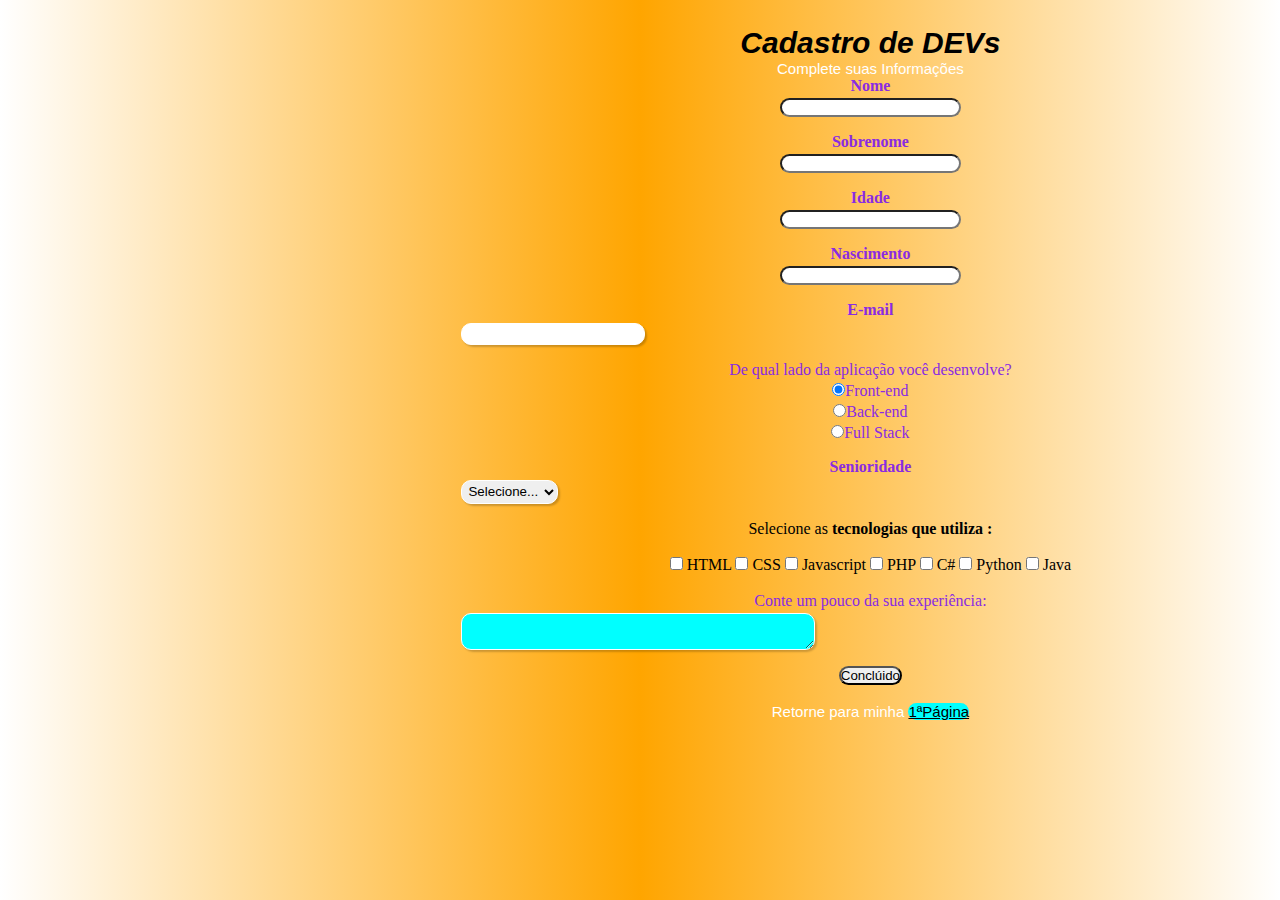
==== 03página.html @ d73e1ffe "first" ====
<!DOCTYPE html>
<html lang="Pt-br">

<head>
    <meta charset="UTF-8">
    <meta name="viewport" content="width=device-width, initial-scale=1.0">
    <link rel="shortcut icon" href="channels4_profile.jpg" type="image/x-icon">
    <link rel="stylesheet" href="style02.css">
    <title>Formulário</title>
</head>
<style>
    body {
        text-align: center;
        background: linear-gradient(to right, white, orange, white);margin-left: 36%;margin-top: 2%;justify-content: center;
    }

    h1 {
        color: black;
        font-size: 30px;
        font-family: 'Franklin Gothic Medium', 'Arial Narrow', Arial, sans-serif;
        font-style: oblique;
    }

    h2 {
        color: blueviolet;
        font-size: 20px;
        font-family: 'Trebuchet MS', 'Lucida Sans Unicode', 'Lucida Grande', 'Lucida Sans', Arial, sans-serif;
        font-style: italic;
    }

    p {
        color: white;
        font-family: 'Lucida Sans', 'Lucida Sans Regular', 'Lucida Grande', 'Lucida Sans Unicode', Geneva, Verdana, sans-serif;
        font-size: 15px;
    }
</style>

<body>
    <div class="campo1">
        <h1>Cadastro de DEVs</h1>
        <p>Complete suas Informações</p>
    </div>
    <form>
        <fieldset class="grupo">
            <div class="campo">
                <label for="Nome"><b>Nome</b>
                </label>
                <input type="text" name="Nome" id="Nome" required>
            </div>
            <div class="campo">
                <label for="Sobrenome"><b>Sobrenome</b></label>
                <input type="text" name="Sobrenome" id="Sobrenome" required>
            </div>
            <div class="campo"><label for="Idade"><b>Idade</b></label>
                <input type="text" name="Idade" id="Idade" required>
            </div>
            <div class="campo"><label for="Nascimento"><b>Nascimento</b></label>
                <input type="text" name="Nascimento" id="Nascimento" required>
            </div>
        </fieldset>
        <div class="campo">
            <label for="Email"><b>E-mail</b></label>
            <input type="email" name="email" id="email" required>
        </div>
        <div class="campo">
            <label>De qual lado da aplicação você desenvolve?</label>
            <label>
                <input type="radio" name="devweb" value="front-end" checked>Front-end
            </label>
            <label>
                <input type="radio" name="devweb" value="back-end">Back-end
            </label>
            <label>
                <input type="radio" name="dev-web" value="full-stack">Full Stack
            </label>
        </div>
        <div class="campo">
            <label for="Senioridade"><b>Senioridade</b></label>
            <select id="Senioridade">
                <option selected disabled value="">Selecione...</option>
                <option>Junior</option>
                <option>Pleno</option>
                <option>Senior</option>
                <option>Master</option>
            </select>
        </div>
        <fieldset class="grupo">
            <div id="checkbox">
                <label>Selecione as <b style="color: black;">tecnologias que utiliza :</b></label>
                <br>
                <br>
                <input type="checkbox" id="tecnologia1" name="tecnologia1" value="HTML">
                <label for="tecnologia1">HTML</label>
                <input type="checkbox" id="tecnologia2" value="CSS" name="tecnologia2"> 
                <label
                for="tecnologia2">CSS</label>
                <input type="checkbox" id="tecnologia3" name="tecnologia3" value="Javascript">
                <label for="tecnologia3">Javascript</label>
                <input type="checkbox" id="tecnologia4" name="tecnologia4" value="PHP">
                <label for="tecnologia4">PHP</label>
                <input type="checkbox" id="tecnologia5" name="tecnologia5" value="C#">
                <label for="tecnologia5">C#</label>
                <input type="checkbox" id="tecnologia6" name="tecnologia6" value="Python">
                <label for="tecnologia6">Python</label>
                <input type="checkbox" id="tecnologia7" name="tecnologia7" value="JAVA">
                <label for="tecnologia7">Java</label>
            </div>
        </fieldset>
        <div class="campo">
            <br>
            <label>Conte um pouco da sua experiência:</label>
            <textarea row="6"
            style="background-color: aqua;border-radius: 10px 10px; width: 26em;" id="experiência" name="experiência"></textarea>
        </div>
        <button class="Botao" type="submit">Conclúido</button>
    </form>
    <br>
    <p>Retorne para minha <a href="index.html" target="_blank" rel="external" style="color: black;background-color: aqua;border-radius: 10px 10px;">1ªPágina</a></p>
    <script src="script.js"></script>
    <script>showAlert("welcome my formulary")</script>
</body>

</html>
---- style02.css ----
*{
    margin: 0;
    padding: 0;
}
#titulo{font-family: sans-serif;color: red;margin-left: 7%;}
#subtitulo{font-family: sans-serif;color: black;margin-left: 10%;}
fieldset{border: 0;}
input,select,textarea,button{border-radius: 10px;}
.campo{margin-bottom: 1em;}
.campo label{margin-bottom: 0.2em;color: blueviolet;display: block;}
fieldset.grupo.campo{float: left;margin-right: 1em;}
.campo imput[type="text"], .campo input[type="email"], .campo select, .campo textarea{padding: 0.2em;border: 1px solid white;box-shadow: 2px 2px 2px rgb(0,0,0,0.2);display: block;}
.campo select option{padding-right: 1em;}
.campo input:focus, .campo select:focus, .campo textarea:focus{background: orange;}
.botao{font-size: 1.2em;background: darkorange;border: 0;margin-bottom: 1em;color: white;padding: 0,2em 0.6em;box-shadow: 2px 2px 2px rgba(0,0,0,0.2);text-shadow: 1px 1px 1px rgba(0,0,0,0.5);position: absolute;top: 90%;left: 50%;margin-right: -50%;transform: translate(-50%,-50%);}
.botao:hover{background: #ccbbff;box-shadow: inset 2px 2px 2px rgba(0,0,0,0.2);text-shadow: none;}
#check{display: inline-block;}
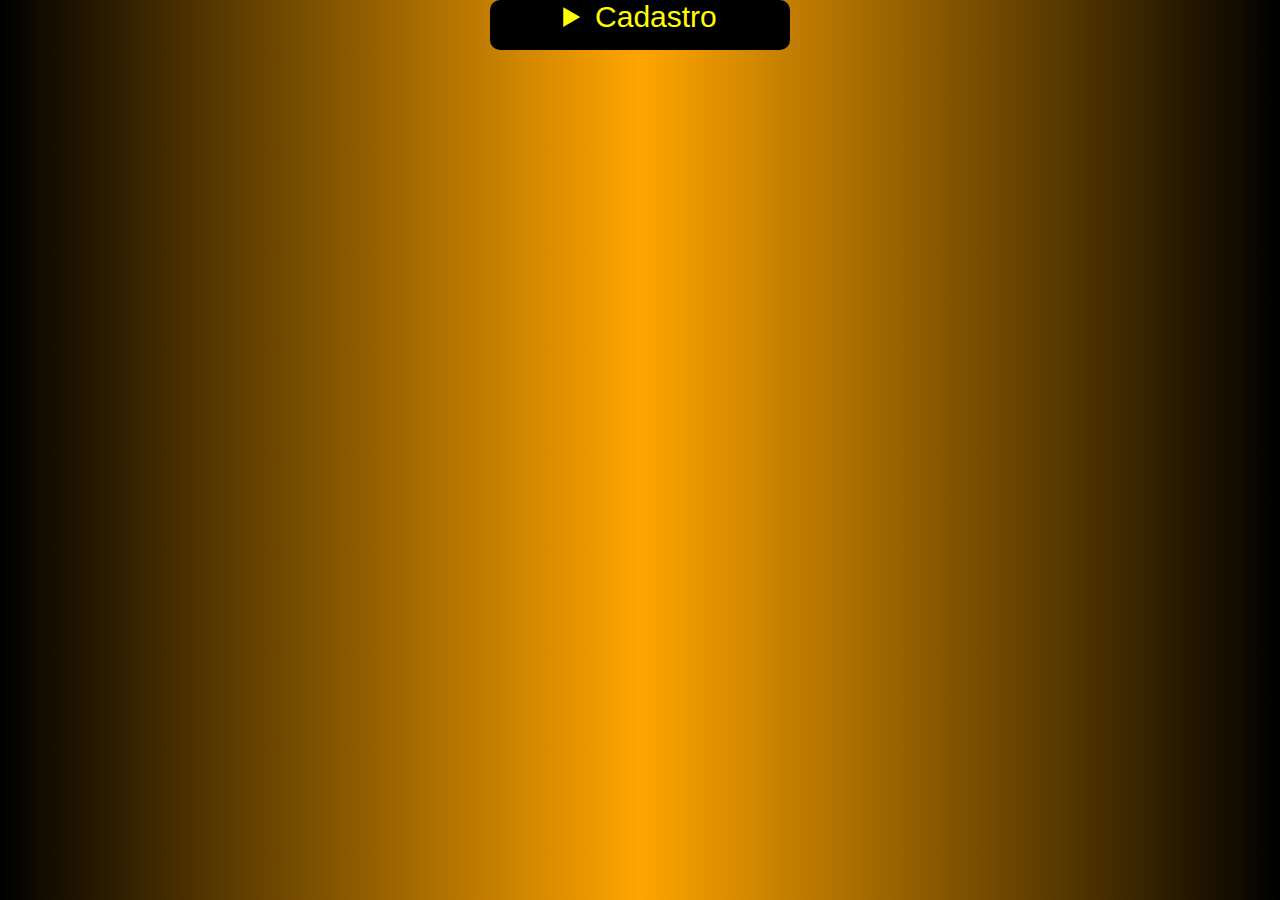
==== commit 79a301ec: "first" ====
--- a/03página.html
+++ b/03página.html
@@ -11,7 +11,7 @@
 <style>
     body {
         text-align: center;
-        background: linear-gradient(to right, white, orange, white);margin-left: 36%;margin-top: 2%;justify-content: center;
+        background: linear-gradient(to right,black,orange,black);justify-content: center;
     }
 
     h1 {
@@ -33,11 +33,16 @@
         font-family: 'Lucida Sans', 'Lucida Sans Regular', 'Lucida Grande', 'Lucida Sans Unicode', Geneva, Verdana, sans-serif;
         font-size: 15px;
     }
+    .color{background-color: rgb(173, 165, 181);width: 300px;border-radius: 10px 10px;margin: auto;box-shadow: 10px 10px 10px white;padding: 10px;}
 </style>
 
 <body>
+    <div id="text">
+    <details><summary style="background-color: black;color: yellow;">Cadastro</summary>
+    <div class="color">
     <div class="campo1">
         <h1>Cadastro de DEVs</h1>
+        <br>
         <p>Complete suas Informações</p>
     </div>
     <form>
@@ -63,15 +68,15 @@
             <input type="email" name="email" id="email" required>
         </div>
         <div class="campo">
-            <label>De qual lado da aplicação você desenvolve?</label>
+            <label><b style="color: white;">De qual lado da aplicação você desenvolve?</b></label>
             <label>
-                <input type="radio" name="devweb" value="front-end" checked>Front-end
+                <input type="radio" name="devweb" value="front-end" ><b style="color: black;text-shadow: 10px;">Front-end</b>
             </label>
             <label>
-                <input type="radio" name="devweb" value="back-end">Back-end
+                <input type="radio" name="dev-web" value="back-end" ><b style="color: black;text-shadow: 10px;">Back-end</b>
             </label>
             <label>
-                <input type="radio" name="dev-web" value="full-stack">Full Stack
+                <input type="radio" name="dev-web" value="full-stack"><b style="color: black;text-shadow: 10px;">Full-Stack</b>
             </label>
         </div>
         <div class="campo">
@@ -86,7 +91,7 @@
         </div>
         <fieldset class="grupo">
             <div id="checkbox">
-                <label>Selecione as <b style="color: black;">tecnologias que utiliza :</b></label>
+                <label><b style="color: white;">Selecione as</b> <b style="color: black;">Tecnologias que utiliza :</b></label>
                 <br>
                 <br>
                 <input type="checkbox" id="tecnologia1" name="tecnologia1" value="HTML">
@@ -108,14 +113,18 @@
         </fieldset>
         <div class="campo">
             <br>
-            <label>Conte um pouco da sua experiência:</label>
+            <label> <b style="color: white;text-shadow: 10px ;">Conte um pouco de sua </b><b style="color: red;">Experiência</b></label>
             <textarea row="6"
-            style="background-color: aqua;border-radius: 10px 10px; width: 26em;" id="experiência" name="experiência"></textarea>
+            style="background-color: rgb(255, 255, 255);border-radius: 10px 10px; width: 300px;height: 100px;" id="experiência" name="experiência"></textarea>
         </div>
         <button class="Botao" type="submit">Conclúido</button>
     </form>
+    </div>
     <br>
-    <p>Retorne para minha <a href="index.html" target="_blank" rel="external" style="color: black;background-color: aqua;border-radius: 10px 10px;">1ªPágina</a></p>
+    <p>Retorne para minha <a href="index.html" target="_blank" rel="external" style="color: yellow;background-color: rgb(0, 0, 0);border-radius: 10px 10px;">1ªPágina</a></p>
+    <br>
+    </details>
+    </div>
     <script src="script.js"></script>
     <script>showAlert("welcome my formulary")</script>
 </body>
--- a/style02.css
+++ b/style02.css
@@ -2,16 +2,16 @@
     margin: 0;
     padding: 0;
 }
-#titulo{font-family: sans-serif;color: red;margin-left: 7%;}
 #subtitulo{font-family: sans-serif;color: black;margin-left: 10%;}
 fieldset{border: 0;}
-input,select,textarea,button{border-radius: 10px;}
+input,select,textarea,button{border-radius: 10px;margin: auto; border-radius: 10px 10px;}
 .campo{margin-bottom: 1em;}
-.campo label{margin-bottom: 0.2em;color: blueviolet;display: block;}
+.campo label{display: block;border-radius: 10px 10px;}
 fieldset.grupo.campo{float: left;margin-right: 1em;}
 .campo imput[type="text"], .campo input[type="email"], .campo select, .campo textarea{padding: 0.2em;border: 1px solid white;box-shadow: 2px 2px 2px rgb(0,0,0,0.2);display: block;}
 .campo select option{padding-right: 1em;}
-.campo input:focus, .campo select:focus, .campo textarea:focus{background: orange;}
+.campo input:focus, .campo select:focus, .campo textarea:focus{background: rgb(255, 255, 255);}
 .botao{font-size: 1.2em;background: darkorange;border: 0;margin-bottom: 1em;color: white;padding: 0,2em 0.6em;box-shadow: 2px 2px 2px rgba(0,0,0,0.2);text-shadow: 1px 1px 1px rgba(0,0,0,0.5);position: absolute;top: 90%;left: 50%;margin-right: -50%;transform: translate(-50%,-50%);}
-.botao:hover{background: #ccbbff;box-shadow: inset 2px 2px 2px rgba(0,0,0,0.2);text-shadow: none;}
-#check{display: inline-block;}+.botao:hover{background: #ccbbff;box-shadow: inset 2px 2px 2px rgba(0,0,0,0.2);text-shadow: none;width: 200px;}
+#check{display: inline-block;}
+summary{width: 300px;margin: auto;border-radius: 10px 10px;height: 50px;font-size: 30px;font-family: 'Franklin Gothic Medium', 'Arial Narrow', Arial, sans-serif;}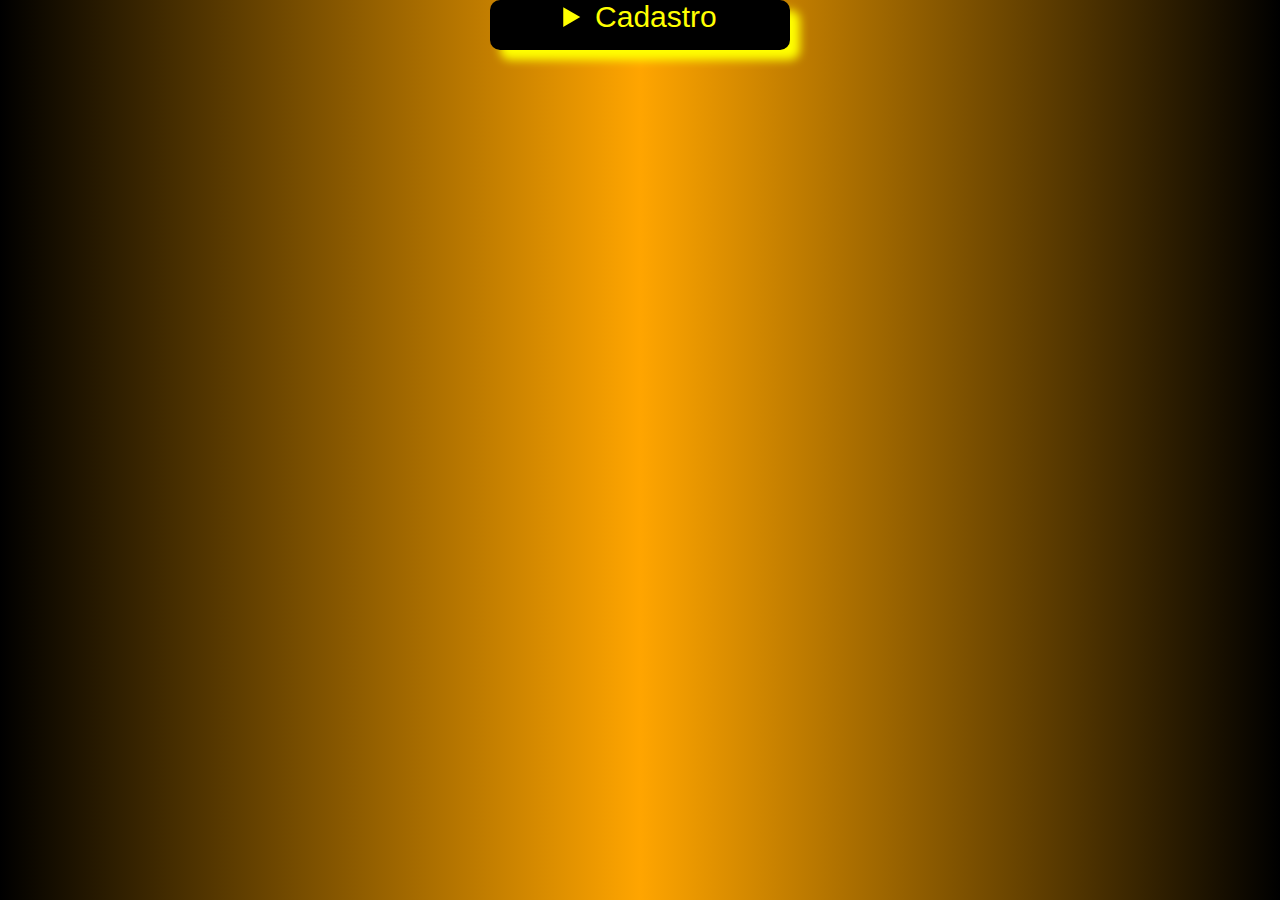
==== commit 77abde4f: "first" ====
--- a/03página.html
+++ b/03página.html
@@ -33,12 +33,13 @@
         font-family: 'Lucida Sans', 'Lucida Sans Regular', 'Lucida Grande', 'Lucida Sans Unicode', Geneva, Verdana, sans-serif;
         font-size: 15px;
     }
-    .color{background-color: rgb(173, 165, 181);width: 300px;border-radius: 10px 10px;margin: auto;box-shadow: 10px 10px 10px white;padding: 10px;}
+    .color{background-color: rgb(173, 165, 181);width: 350px;border-radius: 10px 10px;margin: auto;box-shadow: 10px 10px 10px white;padding: 10px;}
 </style>
 
 <body>
     <div id="text">
-    <details><summary style="background-color: black;color: yellow;">Cadastro</summary>
+    <details><summary style="background-color: black;color: yellow;box-shadow: 10px 10px 10px yellow;">Cadastro</summary>
+        <br>
     <div class="color">
     <div class="campo1">
         <h1>Cadastro de DEVs</h1>
@@ -90,25 +91,25 @@
             </select>
         </div>
         <fieldset class="grupo">
-            <div id="checkbox">
-                <label><b style="color: white;">Selecione as</b> <b style="color: black;">Tecnologias que utiliza :</b></label>
+                <label><b style="color: white;">Selecione as</b> <b style="color: rgb(255, 255, 255);">Tecnologias que utiliza :</b></label>
                 <br>
                 <br>
-                <input type="checkbox" id="tecnologia1" name="tecnologia1" value="HTML">
-                <label for="tecnologia1">HTML</label>
-                <input type="checkbox" id="tecnologia2" value="CSS" name="tecnologia2"> 
+                <div class="checkbox">
+                <label for="tecnologia1"><b style="color: yellow;">Html</b></label>
+                <input type="checkbox" id="tecnologia1" value="Html" name="tecnologia1"> 
                 <label
-                for="tecnologia2">CSS</label>
+                for="tecnologia2"><b style="color: yellow; font-family: 'Times New Roman', Times, serif;">CSS</b></label>
+                <input type="checkbox" id="tecnologia2" name="tecnologia2" value="CSS">
+                <label for="tecnologia3"><b style="color: yellow; font-family: 'Times New Roman', Times, serif;">Javascript</b></label>
                 <input type="checkbox" id="tecnologia3" name="tecnologia3" value="Javascript">
-                <label for="tecnologia3">Javascript</label>
+                <label for="tecnologia4"><b style="color: yellow; font-family: 'Times New Roman', Times, serif;">PHP</b></label>
                 <input type="checkbox" id="tecnologia4" name="tecnologia4" value="PHP">
-                <label for="tecnologia4">PHP</label>
-                <input type="checkbox" id="tecnologia5" name="tecnologia5" value="C#">
-                <label for="tecnologia5">C#</label>
+                <label for="tecnologia5"><b style="color: yellow; font-family: 'Times New Roman', Times, serif;">C#</b></label>
+                <input type="checkbox" id="tecnologia4" name="tecnologia4" value="C#">
+                <label for="tecnologia6"><b style="color: yellow; font-family: 'Times New Roman', Times, serif;">Python</b></label>
                 <input type="checkbox" id="tecnologia6" name="tecnologia6" value="Python">
-                <label for="tecnologia6">Python</label>
-                <input type="checkbox" id="tecnologia7" name="tecnologia7" value="JAVA">
-                <label for="tecnologia7">Java</label>
+                <label for="tecnologia7"><b style="color: yellow; font-family: 'Times New Roman', Times, serif;">Java</b></label>
+                <input type="checkbox" for="tecnologia7" name="tecnologia7" value="Java">
             </div>
         </fieldset>
         <div class="campo">
--- a/style02.css
+++ b/style02.css
@@ -7,11 +7,11 @@
 input,select,textarea,button{border-radius: 10px;margin: auto; border-radius: 10px 10px;}
 .campo{margin-bottom: 1em;}
 .campo label{display: block;border-radius: 10px 10px;}
-fieldset.grupo.campo{float: left;margin-right: 1em;}
-.campo imput[type="text"], .campo input[type="email"], .campo select, .campo textarea{padding: 0.2em;border: 1px solid white;box-shadow: 2px 2px 2px rgb(0,0,0,0.2);display: block;}
-.campo select option{padding-right: 1em;}
-.campo input:focus, .campo select:focus, .campo textarea:focus{background: rgb(255, 255, 255);}
+.grupo{display: flex;flex-direction: column;}
+.campo imput[type="text"], .campo input[type="email"], .campo select, .campo textarea{padding: 0.2em;border: 1px solid black;box-shadow: 2px 2px 2px rgb(0,0,0,0.2);display: block;}
+.campo select option{display: flex;flex-direction: column;}
+.campo input:focus, .campo select:focus, .campo textarea:focus{background: rgb(255, 255, 255);border-bottom: 10px;}
 .botao{font-size: 1.2em;background: darkorange;border: 0;margin-bottom: 1em;color: white;padding: 0,2em 0.6em;box-shadow: 2px 2px 2px rgba(0,0,0,0.2);text-shadow: 1px 1px 1px rgba(0,0,0,0.5);position: absolute;top: 90%;left: 50%;margin-right: -50%;transform: translate(-50%,-50%);}
-.botao:hover{background: #ccbbff;box-shadow: inset 2px 2px 2px rgba(0,0,0,0.2);text-shadow: none;width: 200px;}
-#check{display: inline-block;}
-summary{width: 300px;margin: auto;border-radius: 10px 10px;height: 50px;font-size: 30px;font-family: 'Franklin Gothic Medium', 'Arial Narrow', Arial, sans-serif;}+.botao:hover{background: #ccbbff;box-shadow: inset 2px 2px 2px rgba(0,0,0,0.2);text-shadow: none;width: 200px;flex-direction: column;}
+summary{width: 300px;margin: auto;border-radius: 10px 10px;height: 50px;font-size: 30px;font-family: 'Franklin Gothic Medium', 'Arial Narrow', Arial, sans-serif;}
+.checkbox{display: flex;flex-direction: column;background-color: rgb(0, 0, 0);width: 200px;border-radius: 10px 10px;margin: auto;box-shadow: 10px 10px 10px rgb(255, 255, 255);}